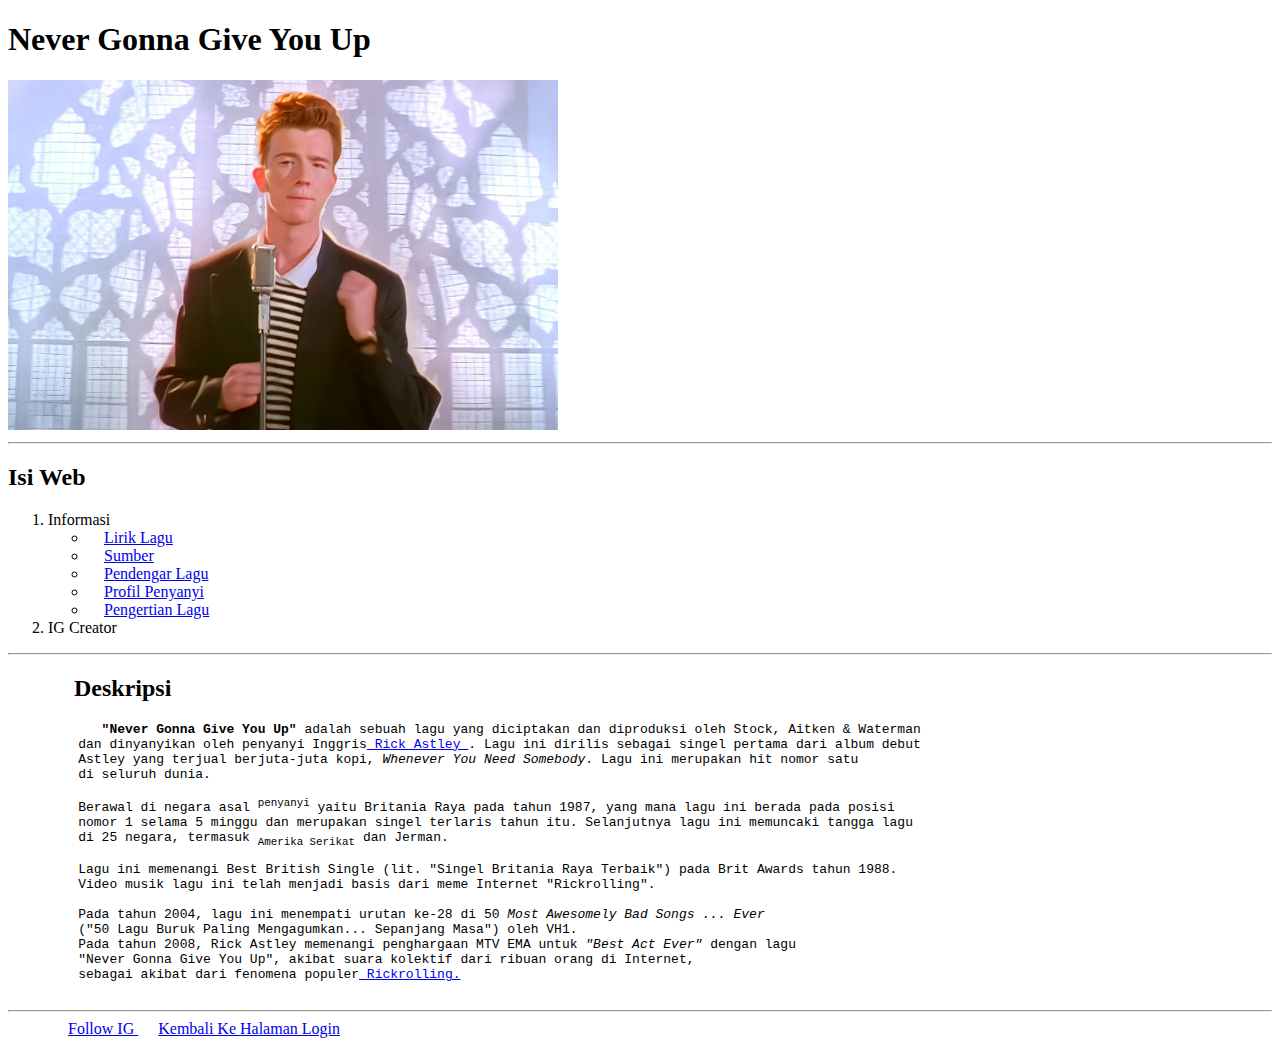
==== Bahan/deskripsi.html @ 0cb88f62 "Versi 1" ====
<!DOCTYPE html>
<html lang="en">

<head>
    <meta charset="UTF-8">
    <meta name="viewport" content="width=device-width, initial-scale=1.0">
    <title>InfoMeme</title>
</head>

<body>
    <h1>Never Gonna Give You Up</h1>



    <img src="/images/rick-astley.jpg" width="550" height="350" alt="" />
    <br>
    <hr>


    <h2>Isi Web</h2>
    <ol>
        <li>Informasi
            <ul>
                <li>&emsp;<a href="lirik.html">Lirik Lagu</a></li>
                <li>&emsp;<a href="https://www.youtube.com/watch?v=dQw4w9WgXcQ">Sumber</a></li>
                <li>&emsp;<a href="pendengar.html">Pendengar Lagu</a></li>
                <li>&emsp;<a href="penyanyi.html">Profil Penyanyi</a></li>
                <li>&emsp;<a href="Rickroll.html">Pengertian Lagu</a></li>
            </ul>
        </li>
        <li>IG Creator</li>
    </ol>
    <hr>

    <h2>&emsp;&emsp;&nbsp;&ensp;Deskripsi</h2>
    <pre>
         <strong>   "Never Gonna Give You Up"</strong> adalah sebuah lagu yang diciptakan dan diproduksi oleh Stock, Aitken & Waterman
         dan dinyanyikan oleh penyanyi Inggris<a href="https://id.wikipedia.org/wiki/Rick_Astley" target="_blank" title="Profil Rick Astley"> Rick Astley </a>. Lagu ini dirilis sebagai singel pertama dari album debut
         Astley yang terjual berjuta-juta kopi, <em>Whenever You Need Somebody</em>. Lagu ini merupakan hit nomor satu
         di seluruh dunia. <br>
         Berawal di negara asal <sup>penyanyi</sup> yaitu Britania Raya pada tahun 1987, yang mana lagu ini berada pada posisi
         nomor 1 selama 5 minggu dan merupakan singel terlaris tahun itu. Selanjutnya lagu ini memuncaki tangga lagu
         di 25 negara, termasuk <sub>Amerika Serikat</sub> dan Jerman.

         Lagu ini memenangi Best British Single (lit. "Singel Britania Raya Terbaik") pada Brit Awards tahun 1988. 
         Video musik lagu ini telah menjadi basis dari meme Internet "Rickrolling".

         Pada tahun 2004, lagu ini menempati urutan ke-28 di 50 <em>Most Awesomely Bad Songs ... Ever</em>
         ("50 Lagu Buruk Paling Mengagumkan... Sepanjang Masa") oleh VH1. 
         Pada tahun 2008, Rick Astley memenangi penghargaan MTV EMA untuk <em>"Best Act Ever"</em> dengan lagu
         "Never Gonna Give You Up", akibat suara kolektif dari ribuan orang di Internet,
         sebagai akibat dari fenomena populer<a href="https://id.wikipedia.org/wiki/Rickrolling" target="_blank"> Rickrolling.</a>
    </pre>

    <hr>
    &emsp;&emsp;&emsp;&ensp; <a href="https://www.instagram.com/indomierendangh2o/" target="_blank"
        title="Mengarah Ke Instagram">
        Follow IG
    </a>
    &emsp; <a href="/index.html" target="_blank">Kembali Ke Halaman Login</a>
    <!-- Ini bagian komen -->
</body>

</html>
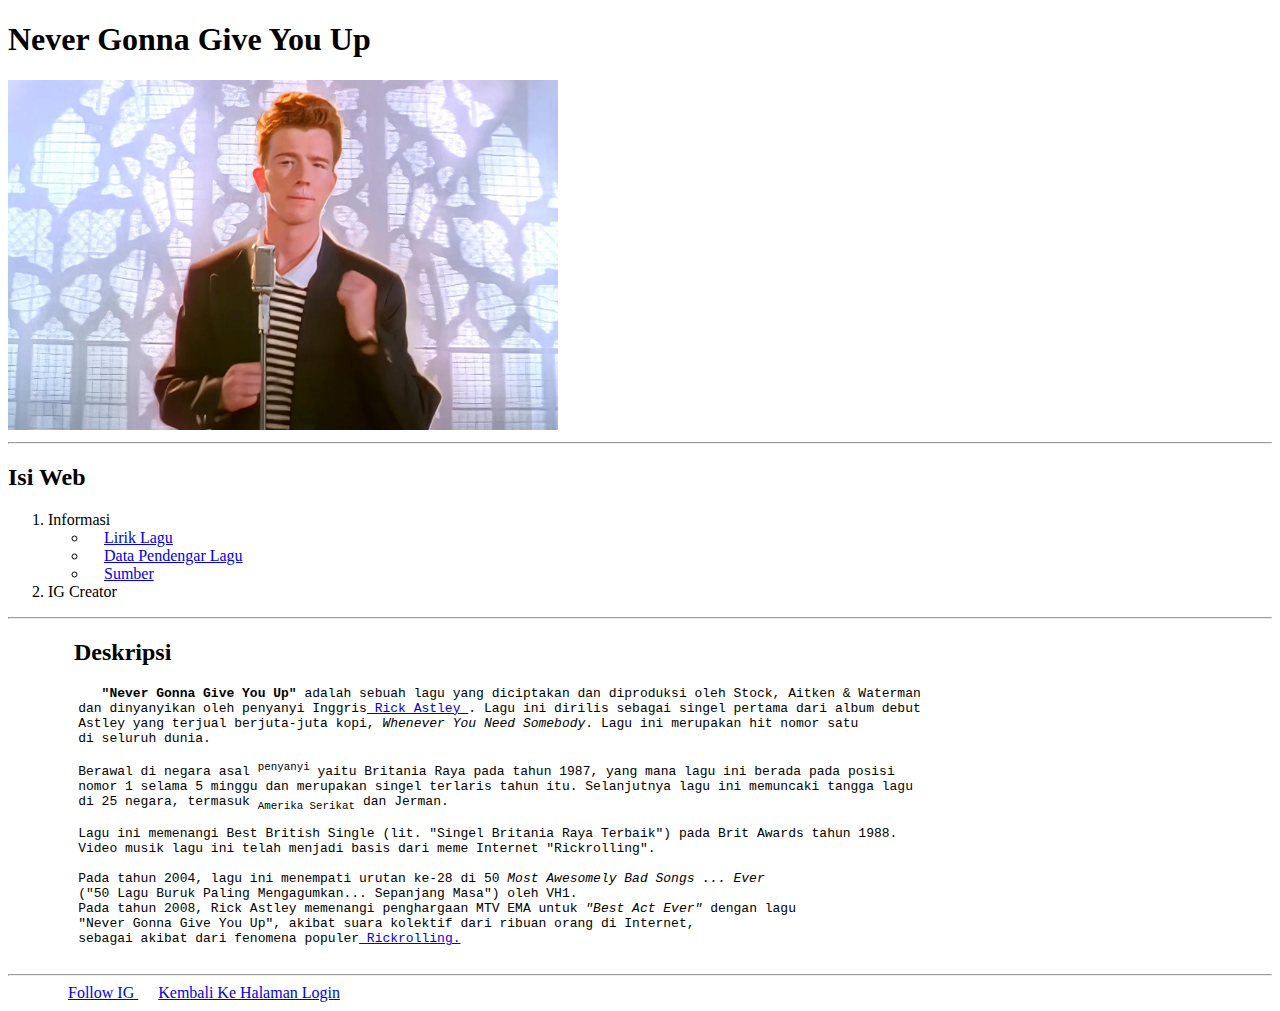
==== commit 5e18a167: "Versi 1.01" ====
--- a/Bahan/deskripsi.html
+++ b/Bahan/deskripsi.html
@@ -22,10 +22,8 @@
         <li>Informasi
             <ul>
                 <li>&emsp;<a href="lirik.html">Lirik Lagu</a></li>
+                <li>&emsp;<a href="pendengar.html">Data Pendengar Lagu</a></li>
                 <li>&emsp;<a href="https://www.youtube.com/watch?v=dQw4w9WgXcQ">Sumber</a></li>
-                <li>&emsp;<a href="pendengar.html">Pendengar Lagu</a></li>
-                <li>&emsp;<a href="penyanyi.html">Profil Penyanyi</a></li>
-                <li>&emsp;<a href="Rickroll.html">Pengertian Lagu</a></li>
             </ul>
         </li>
         <li>IG Creator</li>
@@ -35,7 +33,7 @@
     <h2>&emsp;&emsp;&nbsp;&ensp;Deskripsi</h2>
     <pre>
          <strong>   "Never Gonna Give You Up"</strong> adalah sebuah lagu yang diciptakan dan diproduksi oleh Stock, Aitken & Waterman
-         dan dinyanyikan oleh penyanyi Inggris<a href="https://id.wikipedia.org/wiki/Rick_Astley" target="_blank" title="Profil Rick Astley"> Rick Astley </a>. Lagu ini dirilis sebagai singel pertama dari album debut
+         dan dinyanyikan oleh penyanyi Inggris<a href="penyanyi.html" target="_blank" title="Profil Rick Astley"> Rick Astley </a>. Lagu ini dirilis sebagai singel pertama dari album debut
          Astley yang terjual berjuta-juta kopi, <em>Whenever You Need Somebody</em>. Lagu ini merupakan hit nomor satu
          di seluruh dunia. <br>
          Berawal di negara asal <sup>penyanyi</sup> yaitu Britania Raya pada tahun 1987, yang mana lagu ini berada pada posisi
@@ -49,7 +47,7 @@
          ("50 Lagu Buruk Paling Mengagumkan... Sepanjang Masa") oleh VH1. 
          Pada tahun 2008, Rick Astley memenangi penghargaan MTV EMA untuk <em>"Best Act Ever"</em> dengan lagu
          "Never Gonna Give You Up", akibat suara kolektif dari ribuan orang di Internet,
-         sebagai akibat dari fenomena populer<a href="https://id.wikipedia.org/wiki/Rickrolling" target="_blank"> Rickrolling.</a>
+         sebagai akibat dari fenomena populer<a href="Rickroll.html" target="_blank"> Rickrolling.</a>
     </pre>
 
     <hr>
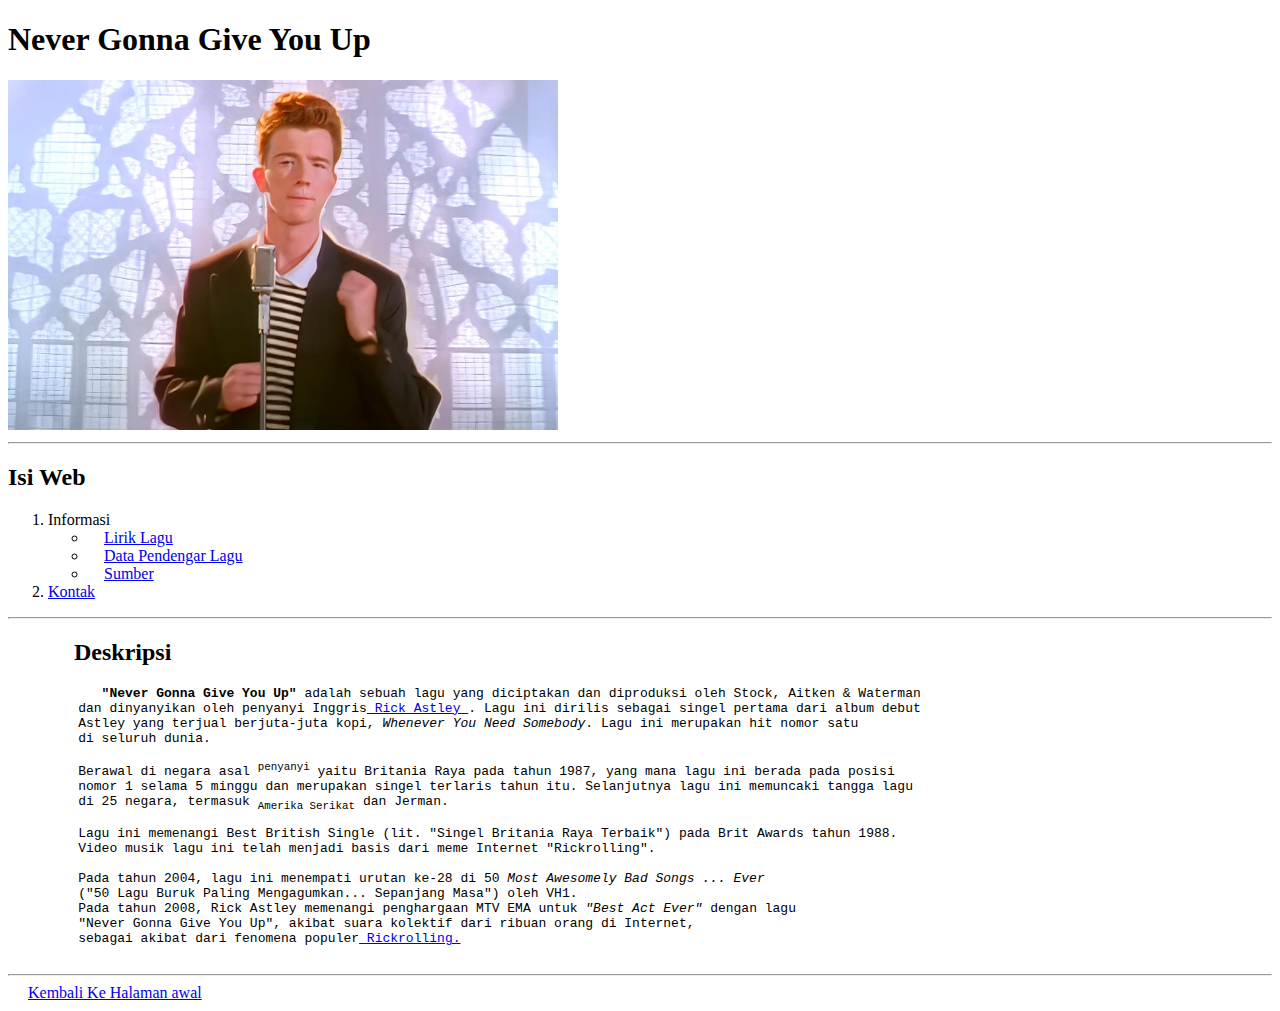
==== commit 71c3ad37: "1.04" ====
--- a/Bahan/deskripsi.html
+++ b/Bahan/deskripsi.html
@@ -4,7 +4,7 @@
 <head>
     <meta charset="UTF-8">
     <meta name="viewport" content="width=device-width, initial-scale=1.0">
-    <title>InfoMeme</title>
+    <title>InfoMeme - Deskripsi</title>
 </head>
 
 <body>
@@ -26,7 +26,7 @@
                 <li>&emsp;<a href="https://www.youtube.com/watch?v=dQw4w9WgXcQ">Sumber</a></li>
             </ul>
         </li>
-        <li>IG Creator</li>
+        <li><a href="/Bahan/kontak.html">Kontak</a></li>
     </ol>
     <hr>
 
@@ -51,11 +51,8 @@
     </pre>
 
     <hr>
-    &emsp;&emsp;&emsp;&ensp; <a href="https://www.instagram.com/indomierendangh2o/" target="_blank"
-        title="Mengarah Ke Instagram">
-        Follow IG
-    </a>
-    &emsp; <a href="/index.html" target="_blank">Kembali Ke Halaman Login</a>
+
+    &emsp; <a href="/index.html" target="_blank">Kembali Ke Halaman awal</a>
     <!-- Ini bagian komen -->
 </body>
 
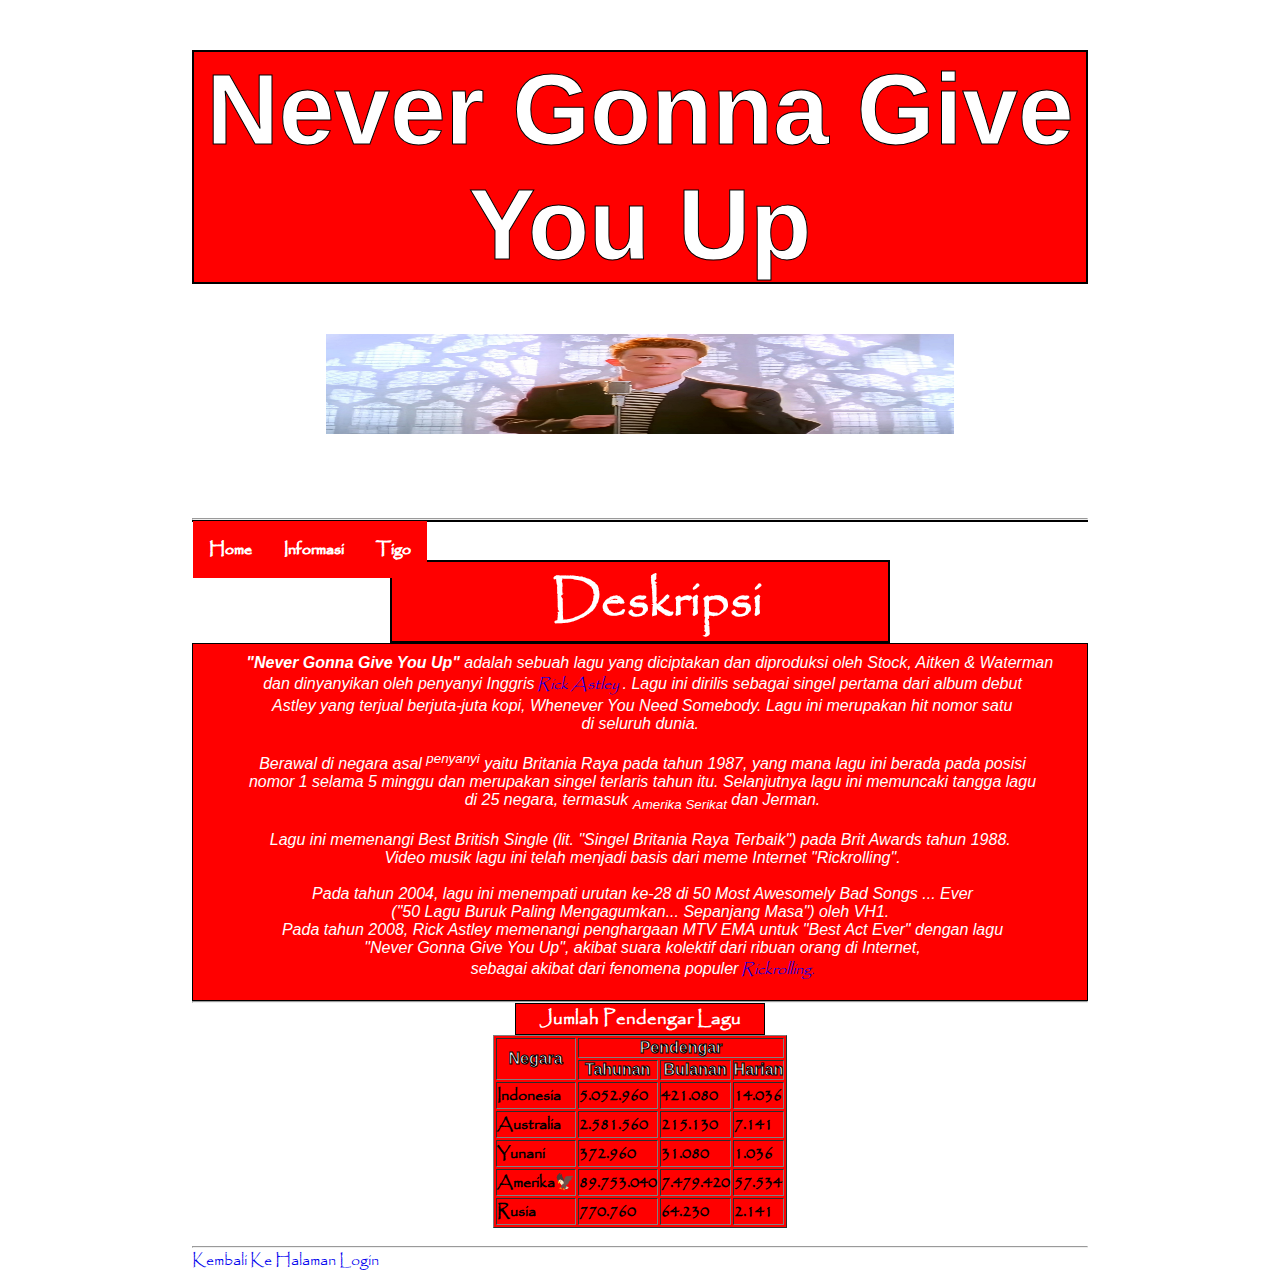
==== commit 74b95d43: "Lanjutan" ====
--- a/Bahan/deskripsi.html
+++ b/Bahan/deskripsi.html
@@ -5,35 +5,43 @@
     <meta charset="UTF-8">
     <meta name="viewport" content="width=device-width, initial-scale=1.0">
     <title>InfoMeme - Deskripsi</title>
+    <link rel="stylesheet" href="/style.css">
 </head>
 
 <body>
-    <h1>Never Gonna Give You Up</h1>
+    <div>
+        <h1>Never Gonna Give You Up</h1>
 
 
+        <div class="b">
+            <img src="/images/rick-astley.jpg" width="1000px" height="100px" alt="" />
+        </div>
+        <br>
+        <br>
+        <br>
+        <hr>
 
-    <img src="/images/rick-astley.jpg" width="550" height="350" alt="" />
-    <br>
-    <hr>
+        <nav role="navigation">
+            <ul>
+                <li><a href="/index.html"> Home</a></li>
+                <li>Informasi
+                    <ul class="dropdown">
+                        <li><a href="lirik.html">Lirik Lagu</a></li>
+                        <li><a href="https://www.youtube.com/watch?v=dQw4w9WgXcQ">Sumber</a></li>
+                    </ul>
+                </li>
+                <li><a href="#">Tigo</a></li>
+            </ul>
+        </nav>
 
+        <br>
 
-    <h2>Isi Web</h2>
-    <ol>
-        <li>Informasi
-            <ul>
-                <li>&emsp;<a href="lirik.html">Lirik Lagu</a></li>
-                <li>&emsp;<a href="pendengar.html">Data Pendengar Lagu</a></li>
-                <li>&emsp;<a href="https://www.youtube.com/watch?v=dQw4w9WgXcQ">Sumber</a></li>
-            </ul>
-        </li>
-        <li><a href="/Bahan/kontak.html">Kontak</a></li>
-    </ol>
-    <hr>
-
-    <h2>&emsp;&emsp;&nbsp;&ensp;Deskripsi</h2>
-    <pre>
+        <div class="tengah">
+            <h2>Deskripsi</h2>
+        </div>
+        <pre class="biru">
          <strong>   "Never Gonna Give You Up"</strong> adalah sebuah lagu yang diciptakan dan diproduksi oleh Stock, Aitken & Waterman
-         dan dinyanyikan oleh penyanyi Inggris<a href="penyanyi.html" target="_blank" title="Profil Rick Astley"> Rick Astley </a>. Lagu ini dirilis sebagai singel pertama dari album debut
+         dan dinyanyikan oleh penyanyi Inggris<a href="penyanyi.html"  title="Profil Rick Astley"> Rick Astley </a>. Lagu ini dirilis sebagai singel pertama dari album debut
          Astley yang terjual berjuta-juta kopi, <em>Whenever You Need Somebody</em>. Lagu ini merupakan hit nomor satu
          di seluruh dunia. <br>
          Berawal di negara asal <sup>penyanyi</sup> yaitu Britania Raya pada tahun 1987, yang mana lagu ini berada pada posisi
@@ -47,13 +55,67 @@
          ("50 Lagu Buruk Paling Mengagumkan... Sepanjang Masa") oleh VH1. 
          Pada tahun 2008, Rick Astley memenangi penghargaan MTV EMA untuk <em>"Best Act Ever"</em> dengan lagu
          "Never Gonna Give You Up", akibat suara kolektif dari ribuan orang di Internet,
-         sebagai akibat dari fenomena populer<a href="Rickroll.html" target="_blank"> Rickrolling.</a>
+         sebagai akibat dari fenomena populer<a href="Rickroll.html" title="Rickroll"> Rickrolling.</a>
     </pre>
 
-    <hr>
+        <hr>
 
-    &emsp; <a href="/index.html" target="_blank">Kembali Ke Halaman awal</a>
-    <!-- Ini bagian komen -->
+        <span>
+            <h3>Jumlah Pendengar Lagu</h3>
+        </span>
+        <table border="1">
+            <thead>
+
+                <tr>
+                    <th rowspan="2px" colspan="1px">Negara</th>
+                    <th colspan="3px">Pendengar</th>
+                </tr>
+                <tr>
+                    <th>Tahunan</th>
+                    <th>Bulanan</th>
+                    <th>Harian</th>
+                </tr>
+            </thead>
+
+            <tbody>
+                <tr>
+                    <td>Indonesia</td>
+                    <td>5.052.960</td>
+                    <td>421.080</td>
+                    <td>14.036</td>
+                </tr>
+                <tr>
+                    <td>Australia</td>
+                    <td>2.581.560</td>
+                    <td>215.130</td>
+                    <td>7.141</td>
+                </tr>
+                <tr>
+                    <td>Yunani</td>
+                    <td>372.960</td>
+                    <td>31.080</td>
+                    <td>1.036</td>
+                </tr>
+                <tr>
+                    <td>Amerika🦅</td>
+                    <td>89.753.040</td>
+                    <td>7.479.420</td>
+                    <td>57.534</td>
+                </tr>
+                <tr>
+                    <td>Rusia</td>
+                    <td>770.760</td>
+                    <td>64.230</td>
+                    <td>2.141</td>
+                </tr>
+            </tbody>
+        </table>
+
+        <br>
+        <hr>
+        <a href="/index.html">Kembali Ke Halaman Login</a>
+        <!-- Ini bagian komen -->
+    </div>
 </body>
 
 </html>--- a/style.css
+++ b/style.css
@@ -0,0 +1,208 @@
+@font-face {
+    font-family: papyrus;
+    src: url(images/papyrus.ttf);
+}
+
+* {
+    padding: 0;
+    margin: 0;
+}
+
+div {
+    width: 70%;
+    margin: auto;
+}
+
+
+h1 {
+    border: 2px solid black;
+    margin-top: 50px;
+    margin-bottom: 50px;
+    background-color: red;
+    position: relative;
+    bottom: 0px;
+    top: 0px;
+    font-size: 100px;
+    color: white;
+    text-align: center;
+    -webkit-text-stroke-width: 1px;
+    -webkit-text-stroke-color: black;
+    font-family: Impact, Haettenschweiler, 'Arial Narrow Bold', sans-serif
+}
+
+h2 {
+
+    border: 2px solid black;
+    background-color: red;
+    font-size: 50px;
+
+    text-align: center;
+    font-family: "papyrus";
+    color: white;
+}
+
+
+h3 {
+    border: 1px solid black;
+    background-color: red;
+    color: white;
+    text-align: center;
+    font-family: "papyrus";
+}
+
+pre {
+    border: 1px solid black;
+    padding-top: 10px;
+    margin: auto;
+    padding-right: 35px;
+    text-align: center;
+    font-family: Arial, Helvetica, sans-serif;
+    font-style: oblique;
+}
+
+ul {
+    list-style: none;
+    font-family: "papyrus";
+    -webkit-text-stroke-width: 1px;
+    border: 1px solid black;
+}
+
+li {
+    background: red;
+    color: #fff;
+    display: block;
+    float: left;
+    padding: 1rem;
+    position: relative;
+    text-decoration: none;
+    transition-duration: 1s;
+
+}
+
+.naviga {
+    display: flex;
+    justify-content: center;
+    align-items: center;
+    margin-bottom: 0;
+
+}
+
+ul li a {
+    padding-left: 0;
+}
+
+li a {
+    color: #fff;
+}
+
+li:hover {
+    background: rgb(232, 156, 30);
+    cursor: pointer;
+    transition-duration: 1s;
+}
+
+ul li ul {
+    background: red;
+    visibility: hidden;
+    opacity: 0;
+    min-width: 5rem;
+    position: absolute;
+    transition: all 1s ease;
+    margin-top: 1rem;
+    left: 0;
+    display: none;
+}
+
+ul li:hover>ul,
+ul li ul:hover {
+    visibility: visible;
+    opacity: 1;
+    display: block;
+}
+
+ul li ul li {
+    clear: both;
+    width: 100%;
+}
+
+fieldset {
+    padding-top: 20px;
+    padding-left: 20px;
+    font-family: "papyrus";
+    -webkit-text-stroke-width: 1px;
+    border: 1px solid black;
+    color: black;
+    font-weight: bold;
+    background-color: red;
+}
+
+thead {
+    -webkit-text-stroke-color: black;
+    -webkit-text-stroke-width: 1px;
+    color: white;
+    font-family: Impact, Haettenschweiler, 'Arial Narrow Bold', sans-serif;
+
+}
+
+
+
+table {
+    font-family: "papyrus";
+    background-color: red;
+    font-weight: bold;
+    margin-left: auto;
+    margin-right: auto;
+}
+
+.papi {
+    font-family: "papyrus";
+}
+
+a {
+    font-family: "papyrus";
+}
+
+.b {
+    justify-content: center;
+    display: flex;
+    align-items: center;
+    margin-bottom: 30px;
+
+}
+
+span {
+    display: block;
+    margin-left: auto;
+    margin-right: auto;
+    width: 250px;
+}
+
+.tengah {
+    display: block;
+    margin-top: 20px;
+    margin-left: auto;
+    margin-right: auto;
+    width: 500px;
+}
+
+.gerak {
+    position: fixed;
+}
+
+.bawah {
+    margin-bottom: 20px;
+}
+
+.stiki {
+    position: sticky;
+    top: 0;
+}
+
+.biru {
+    background: red;
+    color: white
+}
+
+a {
+    text-decoration: none;
+}